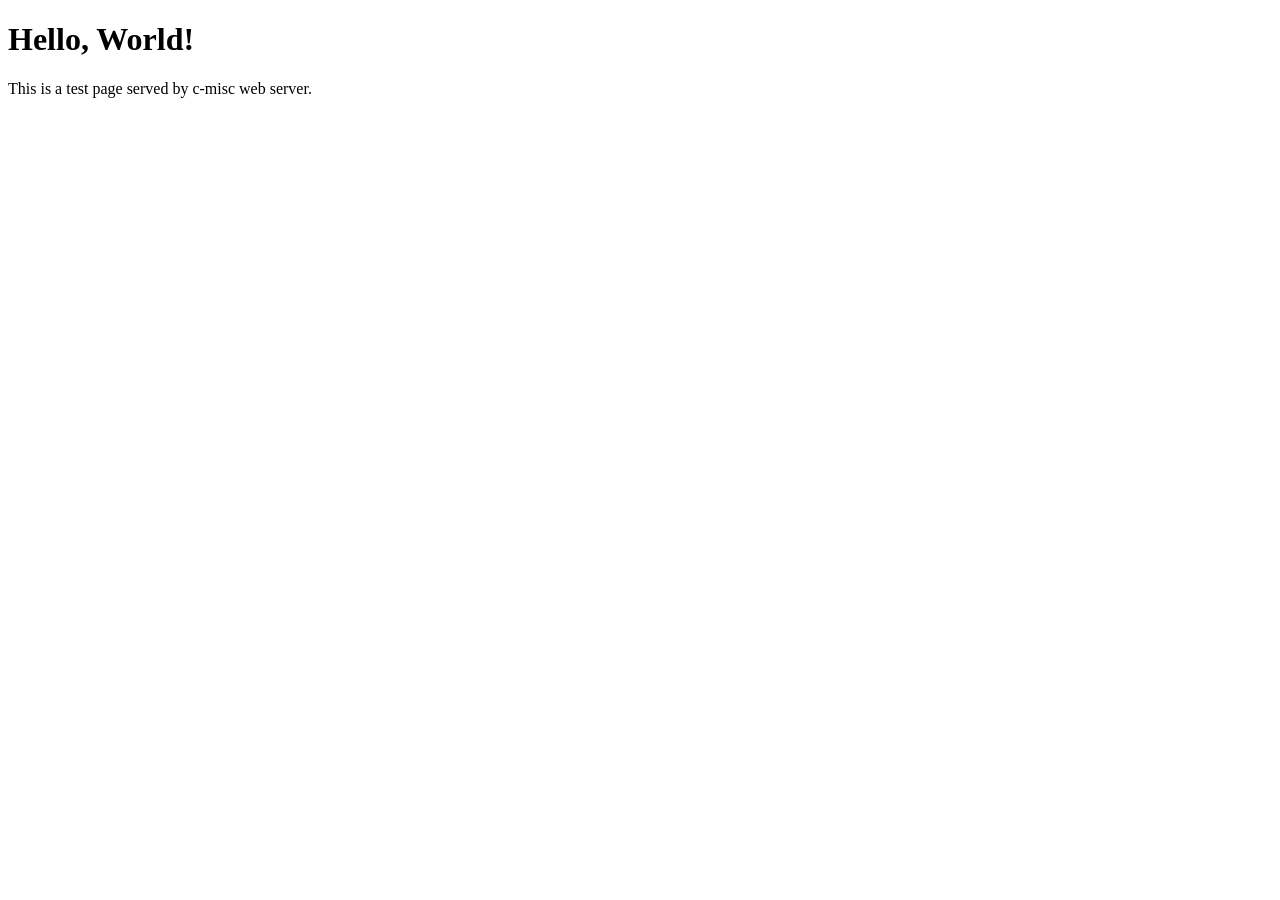
==== mgnt/web/source/index.html @ d3222ea7 "[web] upload web server and evloop adapter 1. ev_loop回调函数添加fd参数，修改已有调用 2. 上传简单web_server实现" ====
<!DOCTYPE html>
<html>
<head>
    <meta charset="UTF-8">
    <title>Test Page</title>
</head>
<body>
    <h1>Hello, World!</h1>
    <p>This is a test page served by c-misc web server.</p>
</body>
</html>
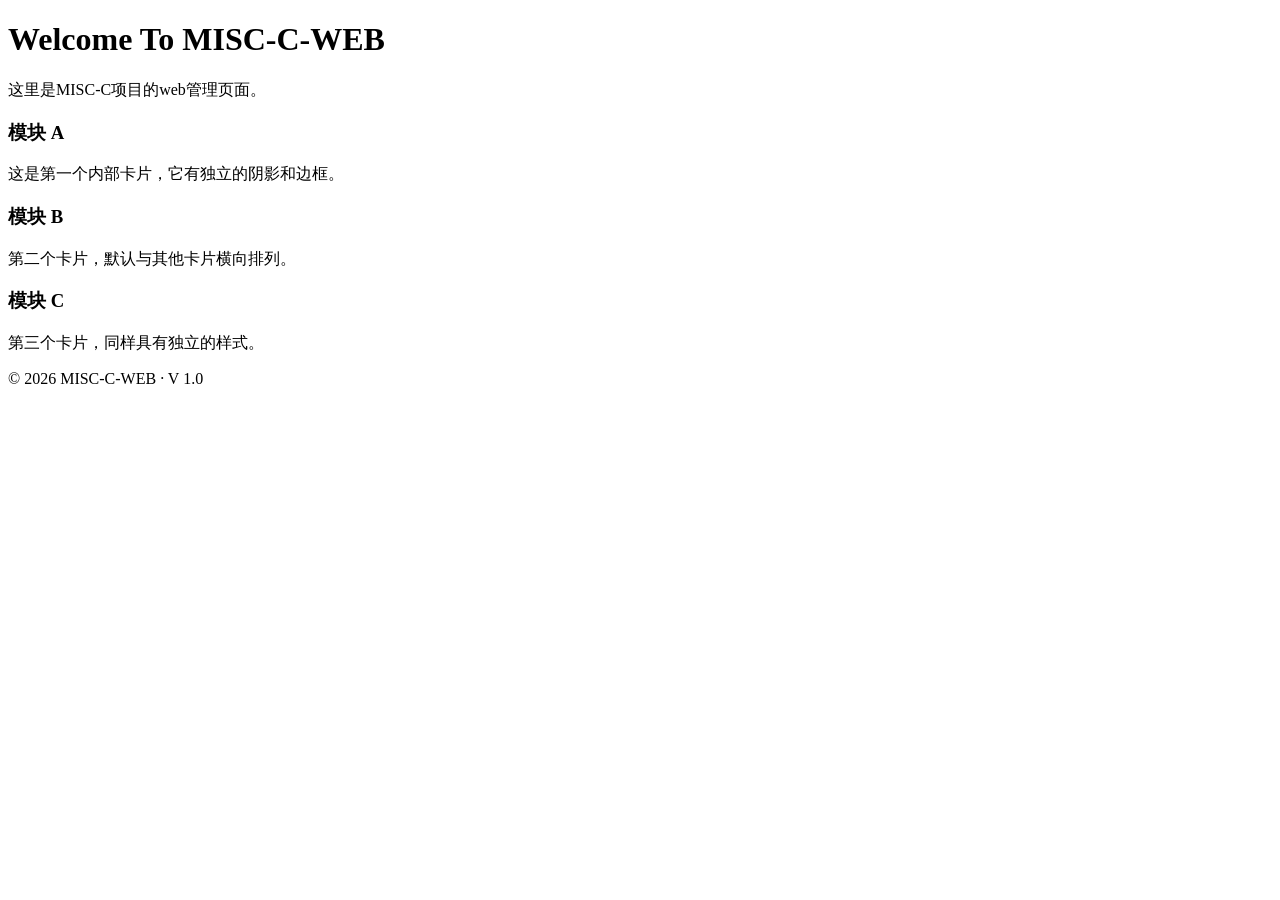
==== commit 30ded597: "[misc] upload misc modules 1. 去除几乎所有ctor函数，显式初始化 2. 多个模块新增  遗留问题：  1. thp异常，给ev_timer使用，目前暂时改为ev_tim" ====
--- a/mgnt/web/source/index.html
+++ b/mgnt/web/source/index.html
@@ -1,11 +1,48 @@
 <!DOCTYPE html>
-<html>
+<html lang="zh-CN">
 <head>
     <meta charset="UTF-8">
-    <title>Test Page</title>
+    <meta name="viewport" content="width=device-width, initial-scale=1.0">
+    <title>MISC-C-WEB</title>
+    <!-- 引用 CSS -->
+    <link rel="stylesheet" href="/style.css">
 </head>
 <body>
-    <h1>Hello, World!</h1>
-    <p>This is a test page served by c-misc web server.</p>
+
+    <!-- 卡片容器：整个内容被包裹在 .container 中 -->
+    <div class="container">
+        <!-- 主标题 -->
+        <h1>
+            <span>Welcome</span> To MISC-C-WEB
+        </h1>
+        
+        <!-- 内容区域 -->
+        <div class="content">
+            <p>这里是MISC-C项目的web管理页面。</p>
+        </div>
+
+        <!-- 内部模块网格 -->
+        <div class="card-grid">
+            <div class="card-item" style="order: 1;">
+                <h3>模块 A</h3>
+                <p>这是第一个内部卡片，它有独立的阴影和边框。</p>
+            </div>
+            <div class="card-item" style="order: 2;">
+                <h3>模块 B</h3>
+                <p>第二个卡片，默认与其他卡片横向排列。</p>
+            </div>
+            <div class="card-item" style="order: 3;">
+                <h3>模块 C</h3>
+                <p>第三个卡片，同样具有独立的样式。</p>
+            </div>
+        </div>
+
+        <!-- 页脚 -->
+        <div class="footer">
+            &copy; 2026 MISC-C-WEB · V 1.0
+        </div>
+
+    </div>
+
 </body>
 </html>
